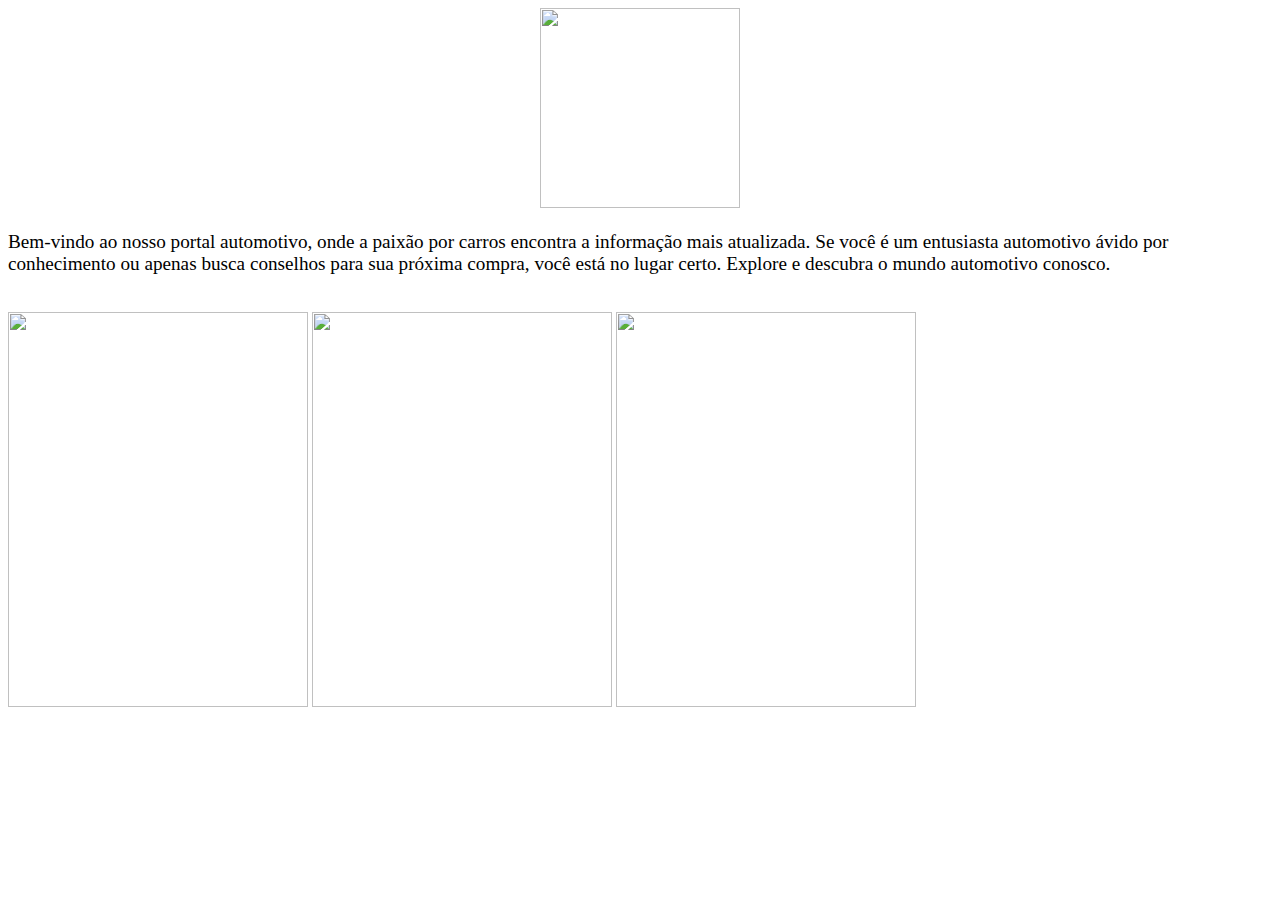
==== index.html @ 1551efa5 "Update and rename automundo.html to index.html" ====
<!DOCTYPE html>
<html>
<head>
    <title>AutoMundo</title>
	<link rel="stylesheet" href="estilos.css">
    <style>
        p
        {
            font-size:120%;
        }
    </style>
</head>

<body>
<center><a> <img src="imagem\Auto mundo.png" style ="width:200px;height:200px"></a></center>	
    
	<p>Bem-vindo ao nosso portal automotivo, onde a paixão por carros encontra a informação mais atualizada.
	Se você é um entusiasta automotivo ávido por conhecimento ou apenas busca conselhos para sua próxima compra, você está no lugar certo.
	Explore e descubra o mundo automotivo conosco.</p>
	
        <br>
        <div id="container">
            <a href="economico.html"><img src="imagem\economico.png" style="width:300px;height:395px;" class="center"></a>	
            <a href="classemedia.html"><img src="imagem\classe média (1).png" style="width:300px;height:395px;"></a>
            <a href="luxo.html"><img src="imagem\classe média (2).png" style="width:300px;height:395px;"></a>	
        </div>
        
    
</body>
</html>
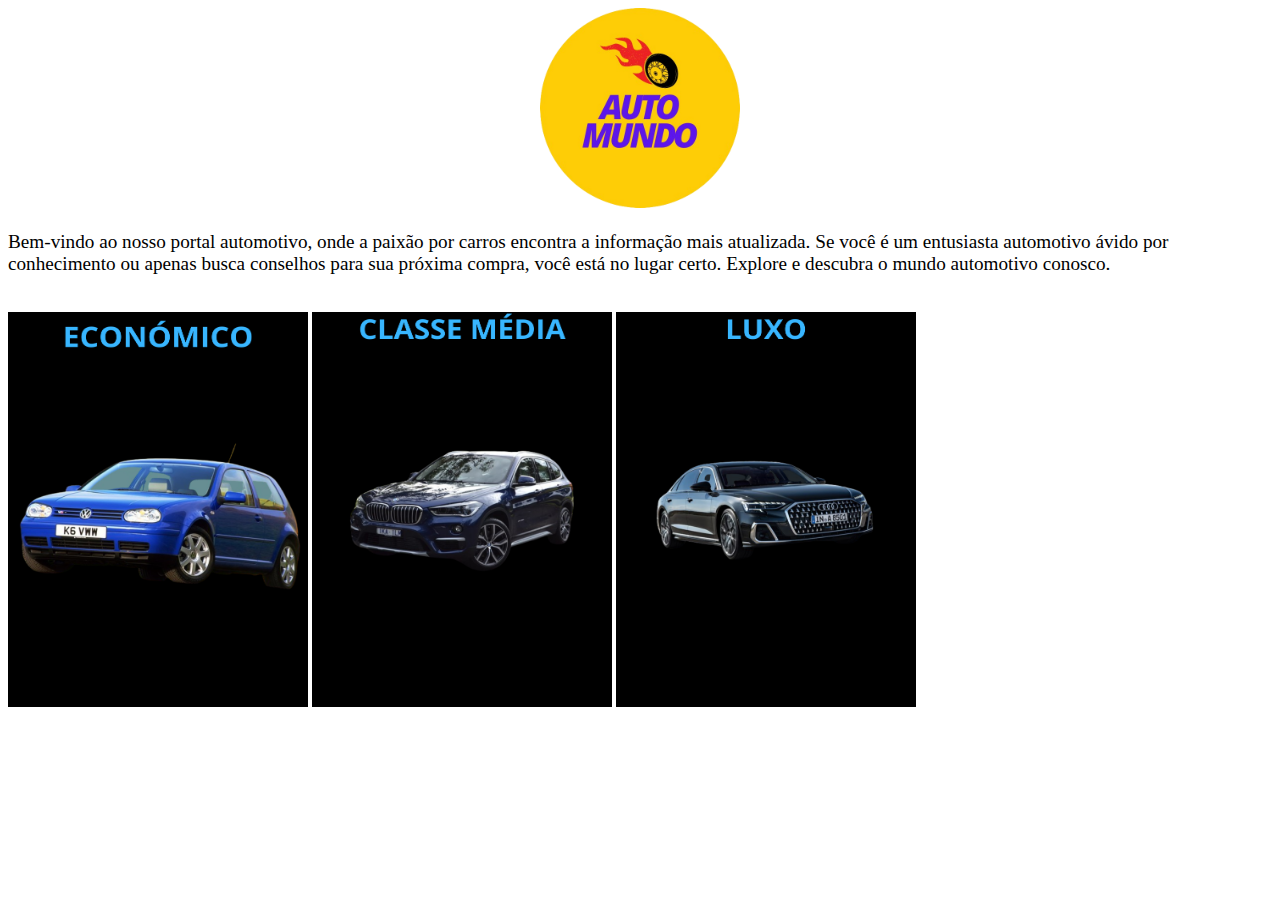
==== commit 72656c91: "Update index.html" ====
--- a/index.html
+++ b/index.html
@@ -3,6 +3,7 @@
 <head>
     <title>AutoMundo</title>
 	<link rel="stylesheet" href="estilos.css">
+	<meta charset="utf-8">
     <style>
         p
         {
@@ -12,7 +13,7 @@
 </head>
 
 <body>
-<center><a> <img src="imagem\Auto mundo.png" style ="width:200px;height:200px"></a></center>	
+<center><a> <img src="Auto mundo.png" style ="width:200px;height:200px"></a></center>	
     
 	<p>Bem-vindo ao nosso portal automotivo, onde a paixão por carros encontra a informação mais atualizada.
 	Se você é um entusiasta automotivo ávido por conhecimento ou apenas busca conselhos para sua próxima compra, você está no lugar certo.
@@ -20,9 +21,9 @@
 	
         <br>
         <div id="container">
-            <a href="economico.html"><img src="imagem\economico.png" style="width:300px;height:395px;" class="center"></a>	
-            <a href="classemedia.html"><img src="imagem\classe média (1).png" style="width:300px;height:395px;"></a>
-            <a href="luxo.html"><img src="imagem\classe média (2).png" style="width:300px;height:395px;"></a>	
+            <a href="economico.html"><img src="economico.png" style="width:300px;height:395px;" class="center"></a>	
+            <a href="classemedia.html"><img src="classe média (1).png" style="width:300px;height:395px;"></a>
+            <a href="luxo.html"><img src="classe média (2).png" style="width:300px;height:395px;"></a>	
         </div>
         
     
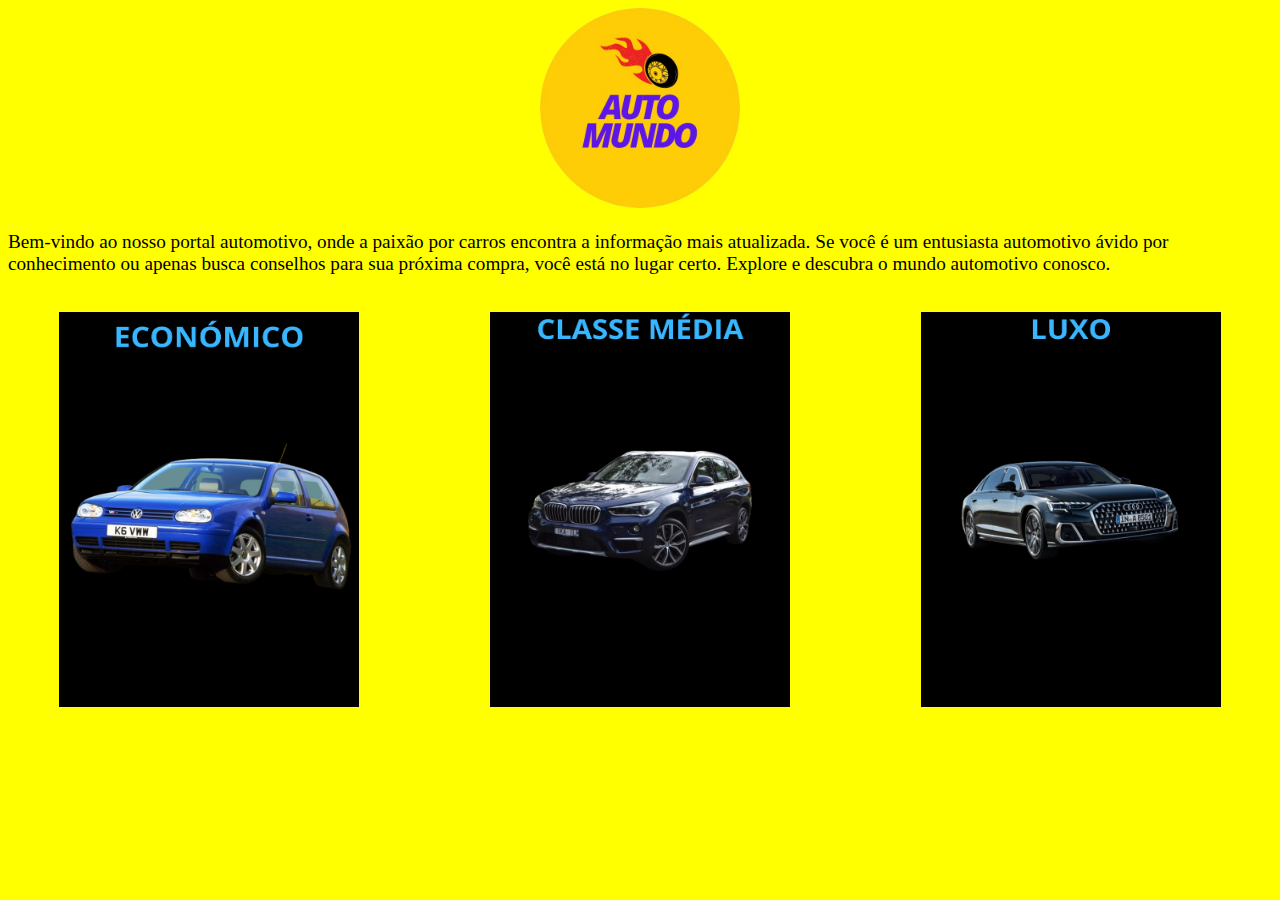
==== commit 2a654bac: "Update index.html" ====
--- a/index.html
+++ b/index.html
@@ -13,7 +13,7 @@
 </head>
 
 <body>
-<center><a> <img src="Auto mundo.png" style ="width:200px;height:200px"></a></center>	
+<center><a> <img src="imagem\Auto mundo.png" style ="width:200px;height:200px"></a></center>	
     
 	<p>Bem-vindo ao nosso portal automotivo, onde a paixão por carros encontra a informação mais atualizada.
 	Se você é um entusiasta automotivo ávido por conhecimento ou apenas busca conselhos para sua próxima compra, você está no lugar certo.
@@ -21,9 +21,9 @@
 	
         <br>
         <div id="container">
-            <a href="economico.html"><img src="economico.png" style="width:300px;height:395px;" class="center"></a>	
-            <a href="classemedia.html"><img src="classe média (1).png" style="width:300px;height:395px;"></a>
-            <a href="luxo.html"><img src="classe média (2).png" style="width:300px;height:395px;"></a>	
+            <a href="imagem\economico.html"><img src="economico.png" style="width:300px;height:395px;" class="center"></a>	
+            <a href="imagem\classemedia.html"><img src="classe média (1).png" style="width:300px;height:395px;"></a>
+            <a href="imagem\luxo.html"><img src="classe média (2).png" style="width:300px;height:395px;"></a>	
         </div>
         
     
--- a/estilos.css
+++ b/estilos.css
@@ -0,0 +1,17 @@
+body
+{
+    background-color:yellow;color:black;		
+	font-family:Verdana;
+    
+
+
+}
+
+#container{
+    display: grid;
+    grid-template-columns: 1fr 1fr 1fr; /*Largura por coluna*/
+    grid-template-rows: 175px 175px; /*Altura de cada linha*/
+    gap: 30px; /* Distancia entre celulas */
+    text-align: center; /* Alinhamento do texto em toda as celulas */
+}
+
